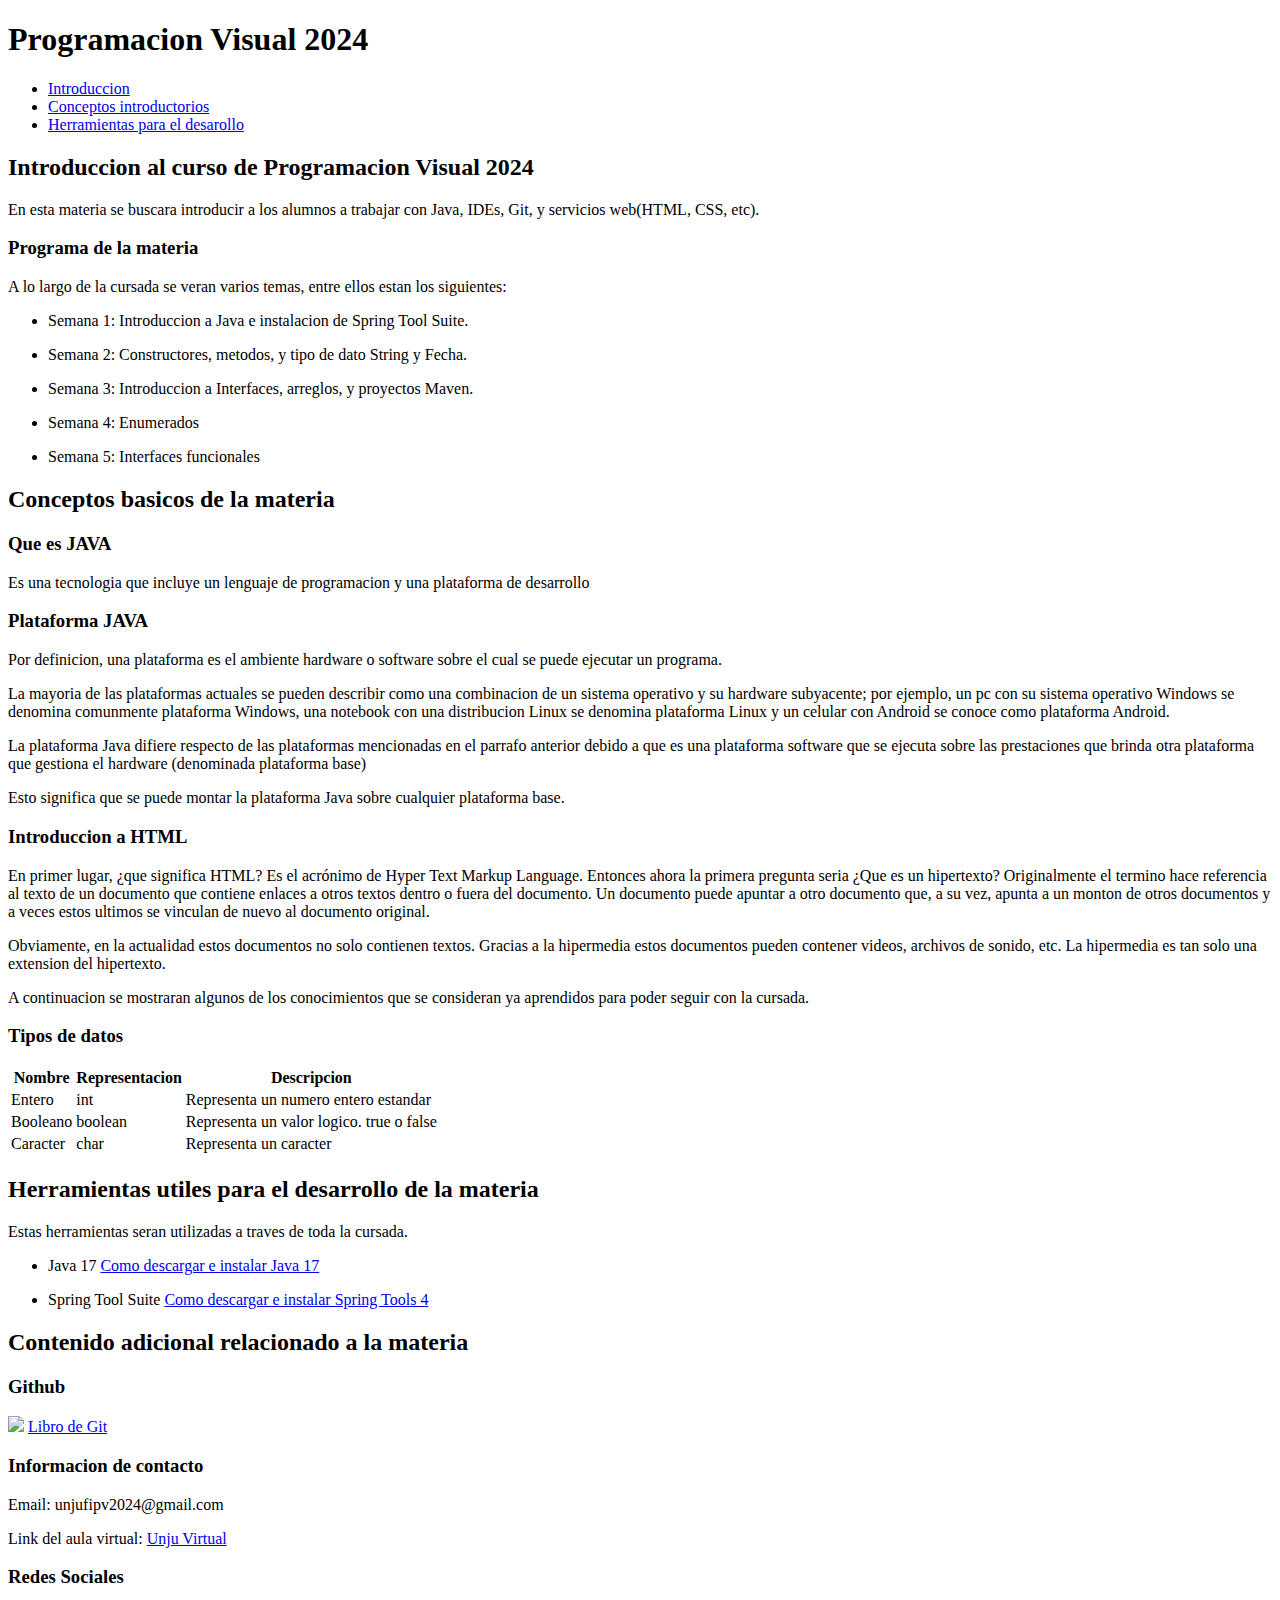
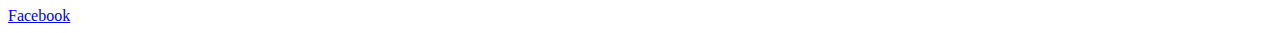
==== tp3_FloresRodrigo/src/main/resources/templates/index.html @ a7844458 "TP 3 parte 1 completo" ====
<!DOCTYPE html>
<html lang="es">
	<head>
		<meta charset="UTF-8">
		<title>PV2024</title>
	</head>
	<body>
		<header>
			<h1>Programacion Visual 2024</h1>
			<nav>
				<ul>
					<li>
						<a href="#">Introduccion</a>
					</li>
					<li>
						<a href="#">Conceptos introductorios</a>
					</li>
					<li>
						<a href="#">Herramientas para el desarollo</a>
					</li>
				</ul>
			</nav>
		</header>
		
		<main>
			<section>
				<h2>Introduccion al curso de Programacion Visual 2024</h2>
				<p>En esta materia se buscara introducir a los alumnos a trabajar con Java, IDEs, Git, y servicios web(HTML, CSS, etc).</p>
				<h3>Programa de la materia</h3>
				<p>A lo largo de la cursada se veran varios temas, entre ellos estan los siguientes:</p>
				<ul>
					<li>
						<p>Semana 1: Introduccion a Java e instalacion de Spring Tool Suite.</p>
					</li>
					<li>
						<p>Semana 2: Constructores, metodos, y tipo de dato String y Fecha.</p>
					</li>
					<li>
						<p>Semana 3: Introduccion a Interfaces, arreglos, y proyectos Maven.</p>
					</li>
					<li>
						<p>Semana 4: Enumerados</p>
					</li>
					<li>
						<p>Semana 5: Interfaces funcionales</p>
					</li>
				</ul>
			</section>
			<section>
				<h2>Conceptos basicos de la materia</h2>
				<h3>Que es JAVA</h3>
				<p>Es una tecnologia que incluye un lenguaje de programacion y una plataforma de desarrollo</p>
				<h3>Plataforma JAVA</h3>
				<p>Por definicion, una plataforma es el ambiente hardware o software sobre el cual se puede ejecutar un programa.</p>
				<p>La mayoria de las plataformas actuales se pueden describir como una combinacion de un sistema operativo y su hardware subyacente;
				por ejemplo, un pc con su sistema operativo Windows se denomina comunmente plataforma Windows, una notebook con
				una distribucion Linux se denomina plataforma Linux y un celular con Android se conoce como plataforma Android.</p>
				<p>	La plataforma Java difiere respecto de las plataformas mencionadas en el parrafo anterior
				debido a que es una plataforma software que se ejecuta sobre las prestaciones que brinda otra
				plataforma que gestiona el hardware (denominada plataforma base)</p>
				<p>	Esto significa que se puede montar la plataforma Java sobre cualquier plataforma base.</p>
				<h3>Introduccion a HTML</h3>
				<p>	En primer lugar, ¿que significa HTML? Es el acrónimo de Hyper Text Markup Language. Entonces
				ahora la primera pregunta seria ¿Que es un hipertexto? Originalmente el termino hace
				referencia al texto de un documento que contiene enlaces a otros textos dentro o fuera del
				documento. Un documento puede apuntar a otro documento que, a su vez, apunta a un monton
				de otros documentos y a veces estos ultimos se vinculan de nuevo al documento original.</p>
				<p>Obviamente, en la actualidad estos documentos no solo contienen textos. Gracias a la
				hipermedia estos documentos pueden contener videos, archivos de sonido, etc. La hipermedia
				es tan solo una extension del hipertexto.</p>
				<p>A continuacion se mostraran algunos de los conocimientos que se consideran ya aprendidos para poder seguir con la cursada.</p>
				<h3>Tipos de datos</h3>
				<table>
					<tr>
						<th>Nombre</th>
						<th>Representacion</th>
						<th>Descripcion</th>
					</tr>
					<tr>
						<td>Entero</td>
						<td>int</td>
						<td>Representa un numero entero estandar</td>
					</tr>
					<tr>
						<td>Booleano</td>
						<td>boolean</td>
						<td>Representa un valor logico. true o false</td>
					</tr>
					<tr>
						<td>Caracter</td>
						<td>char</td>
						<td>Representa un caracter</td>
					</tr>
				</table>
			</section>
			<section>
				<h2>Herramientas utiles para el desarrollo de la materia</h2>
				<p>Estas herramientas seran utilizadas a traves de toda la cursada.</p>
				<ul>
					<li>
						<p>Java 17 <a href="https://www.youtube.com/watch?v=TRsCMJrKglw">Como descargar e instalar Java 17</a></p>
					</li>
					<li>
						<p>Spring Tool Suite <a href="https://www.youtube.com/watch?v=89Mr-dYcHxA&t=56s">Como descargar e instalar Spring Tools 4</a></p>
					</li>
				</ul>
			</section>
			<aside>
				<h2>Contenido adicional relacionado a la materia</h2>
				<h3>Github</h3>
				<img src="https://assets-global.website-files.com/5f5a53e153805db840dae2db/64e79ca5aff2fb7295bfddf9_github-que-es.jpg" width="200px">
				<a href="https://virtual.unju.edu.ar/pluginfile.php/628819/mod_resource/content/3/05%20Libro%20de%20GIT%20%28ProGit%29.pdf">Libro de Git</a>
			</aside>
		</main>
		
		<footer>
			<h3>Informacion de contacto</h3>
			<p>Email: unjufipv2024@gmail.com</p>
			<p>Link del aula virtual: <a href="https://virtual.unju.edu.ar/course/view.php?id=2540">Unju Virtual</a></p>
			<h3>Redes Sociales</h3>
			<a href="https://www.facebook.com/fiunju/?locale=es_LA">Facebook</a>
		</footer>
	</body>
</html>
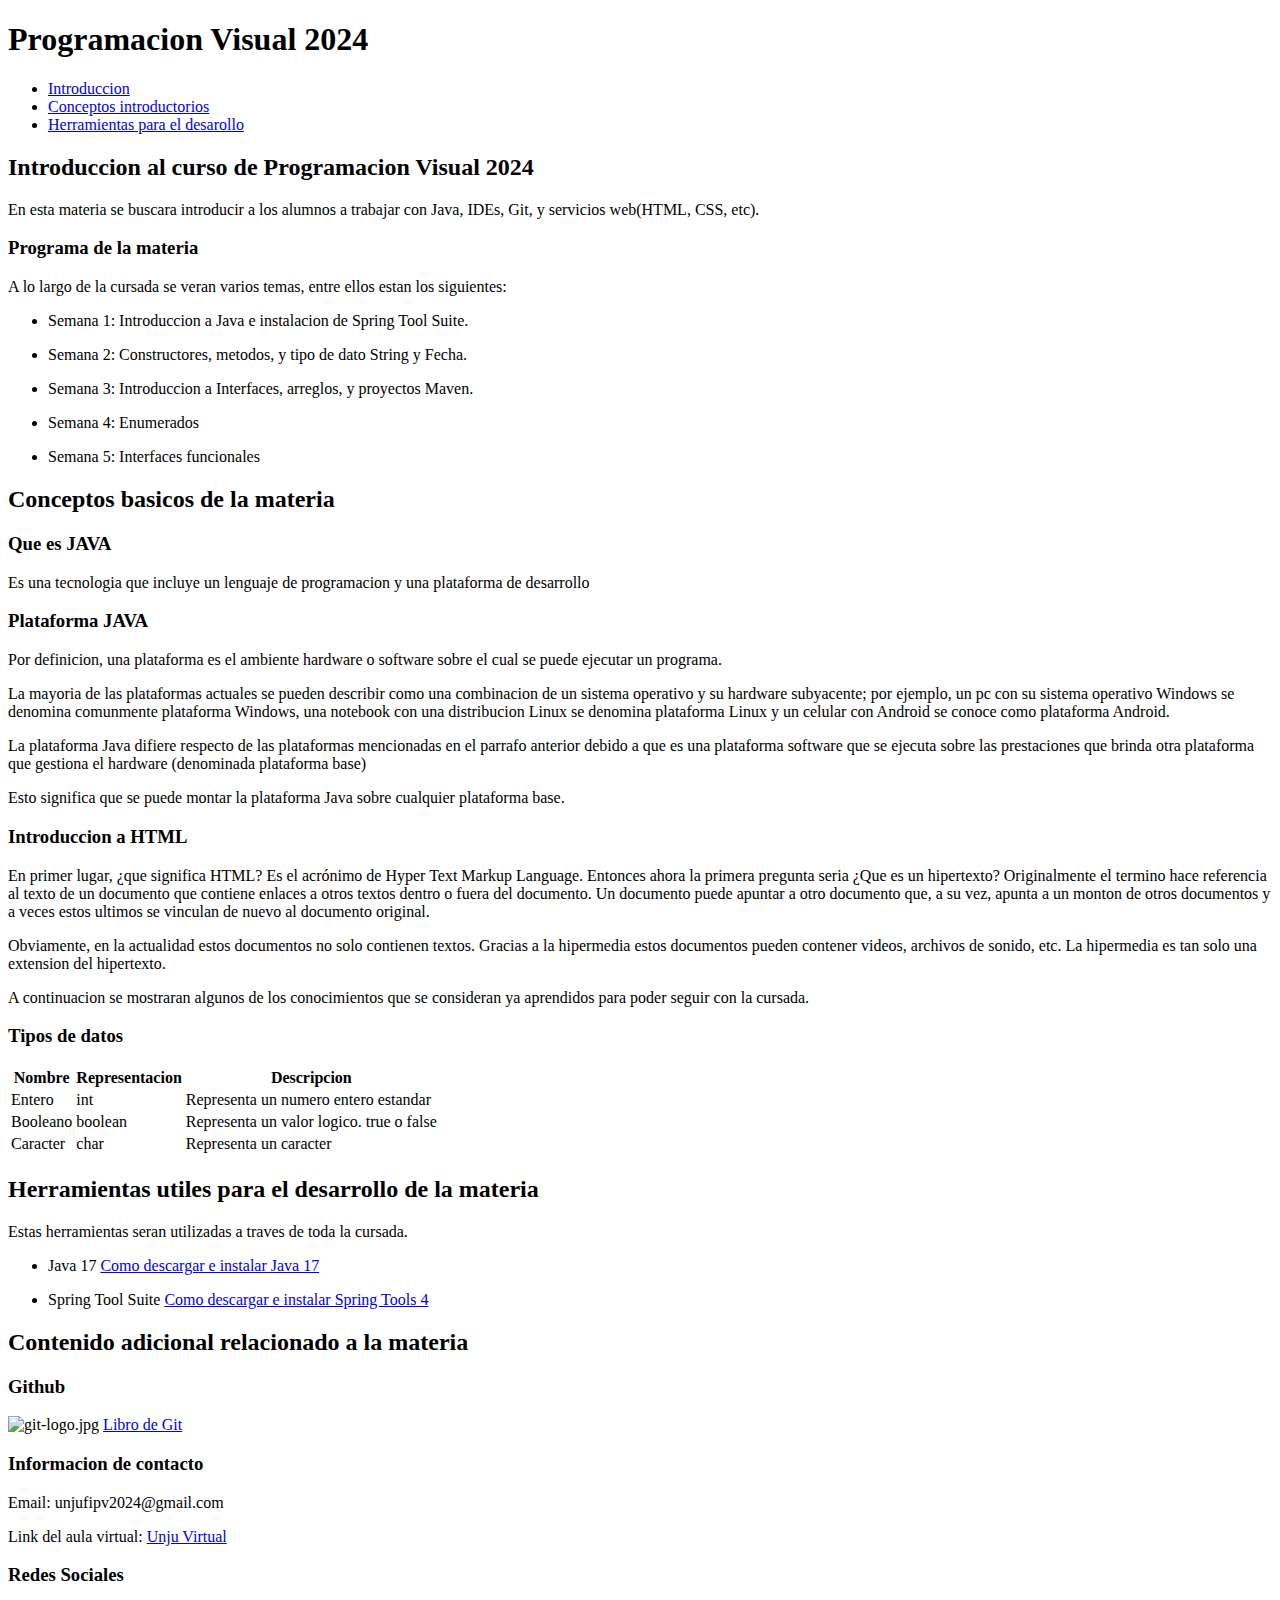
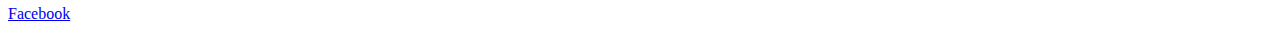
==== commit 301e14d6: "Correcion y validacion" ====
--- a/tp3_FloresRodrigo/src/main/resources/templates/index.html
+++ b/tp3_FloresRodrigo/src/main/resources/templates/index.html
@@ -108,7 +108,7 @@
 			<aside>
 				<h2>Contenido adicional relacionado a la materia</h2>
 				<h3>Github</h3>
-				<img src="https://assets-global.website-files.com/5f5a53e153805db840dae2db/64e79ca5aff2fb7295bfddf9_github-que-es.jpg" width="200px">
+				<img src="https://assets-global.website-files.com/5f5a53e153805db840dae2db/64e79ca5aff2fb7295bfddf9_github-que-es.jpg" width="200" alt="git-logo.jpg">
 				<a href="https://virtual.unju.edu.ar/pluginfile.php/628819/mod_resource/content/3/05%20Libro%20de%20GIT%20%28ProGit%29.pdf">Libro de Git</a>
 			</aside>
 		</main>
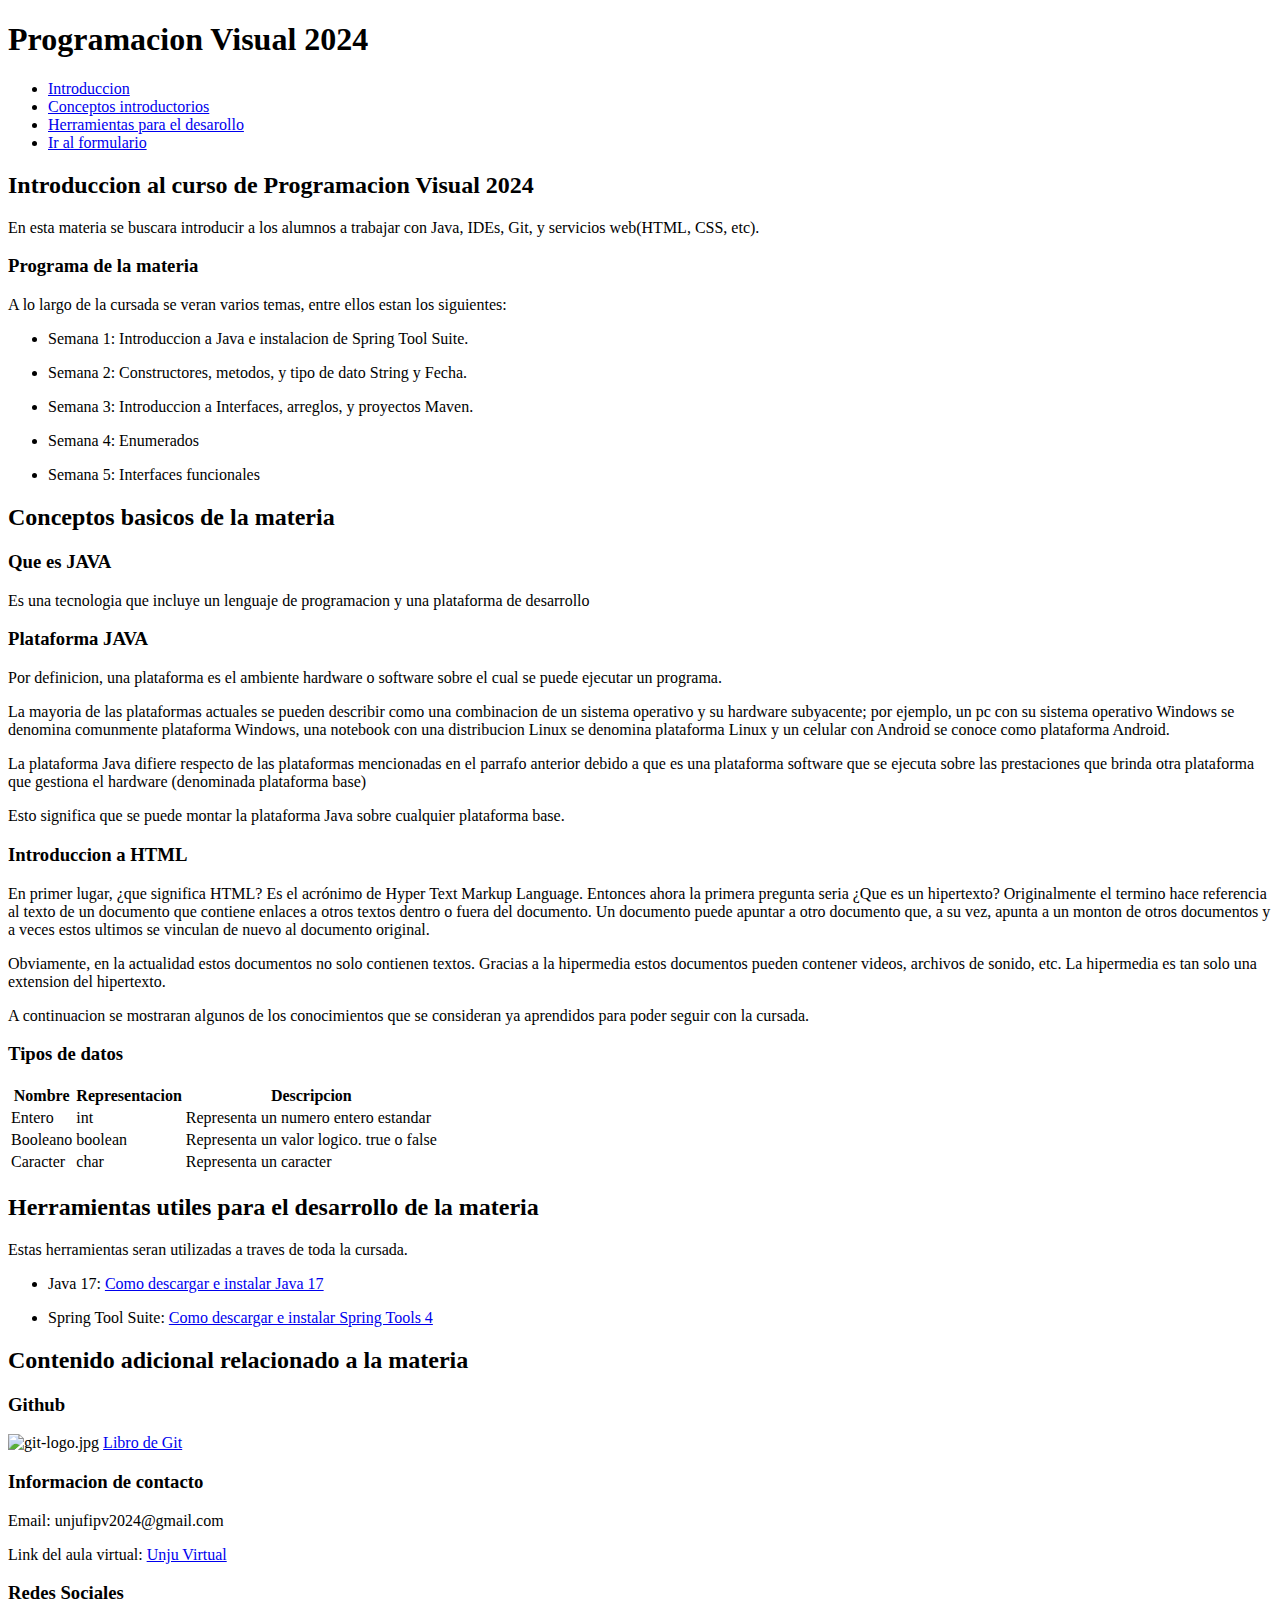
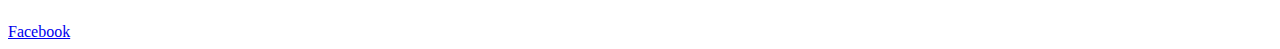
==== commit 6d867923: "TP 3 parte 2 completo" ====
--- a/tp3_FloresRodrigo/src/main/resources/templates/index.html
+++ b/tp3_FloresRodrigo/src/main/resources/templates/index.html
@@ -3,122 +3,126 @@
 	<head>
 		<meta charset="UTF-8">
 		<title>PV2024</title>
+		<link rel="stylesheet" href="/css/estilos.css">
 	</head>
 	<body>
-		<header>
+		<header id="header">
 			<h1>Programacion Visual 2024</h1>
-			<nav>
+			<nav class="nav-bar">
 				<ul>
 					<li>
-						<a href="#">Introduccion</a>
+						<a href="#" class="nav-link">Introduccion</a>
 					</li>
 					<li>
-						<a href="#">Conceptos introductorios</a>
+						<a href="#" class="nav-link">Conceptos introductorios</a>
 					</li>
 					<li>
-						<a href="#">Herramientas para el desarollo</a>
+						<a href="#" class="nav-link">Herramientas para el desarollo</a>
+					</li>
+					<li>
+						<a href="/formulario" class="nav-link">Ir al formulario</a>
 					</li>
 				</ul>
 			</nav>
 		</header>
 		
-		<main>
-			<section>
-				<h2>Introduccion al curso de Programacion Visual 2024</h2>
-				<p>En esta materia se buscara introducir a los alumnos a trabajar con Java, IDEs, Git, y servicios web(HTML, CSS, etc).</p>
-				<h3>Programa de la materia</h3>
-				<p>A lo largo de la cursada se veran varios temas, entre ellos estan los siguientes:</p>
-				<ul>
+		<main class="main">
+			<section class="section-main">
+				<h2 class="h2-separar">Introduccion al curso de Programacion Visual 2024</h2>
+				<p class="p">En esta materia se buscara introducir a los alumnos a trabajar con Java, IDEs, Git, y servicios web(HTML, CSS, etc).</p>
+				<h3 class="h3">Programa de la materia</h3>
+				<p class="p">A lo largo de la cursada se veran varios temas, entre ellos estan los siguientes:</p>
+				<ul class="ul">
 					<li>
-						<p>Semana 1: Introduccion a Java e instalacion de Spring Tool Suite.</p>
+						<p class="p">Semana 1: Introduccion a Java e instalacion de Spring Tool Suite.</p>
 					</li>
 					<li>
-						<p>Semana 2: Constructores, metodos, y tipo de dato String y Fecha.</p>
+						<p class="p">Semana 2: Constructores, metodos, y tipo de dato String y Fecha.</p>
 					</li>
 					<li>
-						<p>Semana 3: Introduccion a Interfaces, arreglos, y proyectos Maven.</p>
+						<p class="p">Semana 3: Introduccion a Interfaces, arreglos, y proyectos Maven.</p>
 					</li>
 					<li>
-						<p>Semana 4: Enumerados</p>
+						<p class="p">Semana 4: Enumerados</p>
 					</li>
 					<li>
-						<p>Semana 5: Interfaces funcionales</p>
+						<p class="p-end">Semana 5: Interfaces funcionales</p>
 					</li>
 				</ul>
 			</section>
-			<section>
-				<h2>Conceptos basicos de la materia</h2>
-				<h3>Que es JAVA</h3>
-				<p>Es una tecnologia que incluye un lenguaje de programacion y una plataforma de desarrollo</p>
-				<h3>Plataforma JAVA</h3>
-				<p>Por definicion, una plataforma es el ambiente hardware o software sobre el cual se puede ejecutar un programa.</p>
-				<p>La mayoria de las plataformas actuales se pueden describir como una combinacion de un sistema operativo y su hardware subyacente;
+			<section class="section-main">
+				<h2 class="h2">Conceptos basicos de la materia</h2>
+				<h3 class="h3">Que es JAVA</h3>
+				<p class="p">Es una tecnologia que incluye un lenguaje de programacion y una plataforma de desarrollo</p>
+				<h3 class="h3">Plataforma JAVA</h3>
+				<p class="p">Por definicion, una plataforma es el ambiente hardware o software sobre el cual se puede ejecutar un programa.</p>
+				<p class="p">La mayoria de las plataformas actuales se pueden describir como una combinacion de un sistema operativo y su hardware subyacente;
 				por ejemplo, un pc con su sistema operativo Windows se denomina comunmente plataforma Windows, una notebook con
 				una distribucion Linux se denomina plataforma Linux y un celular con Android se conoce como plataforma Android.</p>
-				<p>	La plataforma Java difiere respecto de las plataformas mencionadas en el parrafo anterior
+				<p class="p">La plataforma Java difiere respecto de las plataformas mencionadas en el parrafo anterior
 				debido a que es una plataforma software que se ejecuta sobre las prestaciones que brinda otra
 				plataforma que gestiona el hardware (denominada plataforma base)</p>
-				<p>	Esto significa que se puede montar la plataforma Java sobre cualquier plataforma base.</p>
-				<h3>Introduccion a HTML</h3>
-				<p>	En primer lugar, ¿que significa HTML? Es el acrónimo de Hyper Text Markup Language. Entonces
+				<p class="p">Esto significa que se puede montar la plataforma Java sobre cualquier plataforma base.</p>
+				<h3 class="h3">Introduccion a HTML</h3>
+				<p class="p">En primer lugar, ¿que significa HTML? Es el acrónimo de Hyper Text Markup Language. Entonces
 				ahora la primera pregunta seria ¿Que es un hipertexto? Originalmente el termino hace
 				referencia al texto de un documento que contiene enlaces a otros textos dentro o fuera del
 				documento. Un documento puede apuntar a otro documento que, a su vez, apunta a un monton
 				de otros documentos y a veces estos ultimos se vinculan de nuevo al documento original.</p>
-				<p>Obviamente, en la actualidad estos documentos no solo contienen textos. Gracias a la
+				<p class="p">Obviamente, en la actualidad estos documentos no solo contienen textos. Gracias a la
 				hipermedia estos documentos pueden contener videos, archivos de sonido, etc. La hipermedia
 				es tan solo una extension del hipertexto.</p>
-				<p>A continuacion se mostraran algunos de los conocimientos que se consideran ya aprendidos para poder seguir con la cursada.</p>
-				<h3>Tipos de datos</h3>
-				<table>
+				<p class="p">A continuacion se mostraran algunos de los conocimientos que se consideran ya aprendidos para poder seguir con la cursada.</p>
+				<h3 class="h3">Tipos de datos</h3>
+				<table class="table">
 					<tr>
-						<th>Nombre</th>
-						<th>Representacion</th>
-						<th>Descripcion</th>
+						<th class="th">Nombre</th>
+						<th class="th">Representacion</th>
+						<th class="th">Descripcion</th>
 					</tr>
 					<tr>
-						<td>Entero</td>
-						<td>int</td>
-						<td>Representa un numero entero estandar</td>
+						<td class="td">Entero</td>
+						<td class="td">int</td>
+						<td class="td">Representa un numero entero estandar</td>
 					</tr>
 					<tr>
-						<td>Booleano</td>
-						<td>boolean</td>
-						<td>Representa un valor logico. true o false</td>
+						<td class="td">Booleano</td>
+						<td class="td">boolean</td>
+						<td class="td">Representa un valor logico. true o false</td>
 					</tr>
 					<tr>
-						<td>Caracter</td>
-						<td>char</td>
-						<td>Representa un caracter</td>
+						<td class="td">Caracter</td>
+						<td class="td">char</td>
+						<td class="td">Representa un caracter</td>
 					</tr>
 				</table>
 			</section>
-			<section>
-				<h2>Herramientas utiles para el desarrollo de la materia</h2>
-				<p>Estas herramientas seran utilizadas a traves de toda la cursada.</p>
-				<ul>
+			<section class="section-main">
+				<h2 class="h2-separar">Herramientas utiles para el desarrollo de la materia</h2>
+				<p class="p">Estas herramientas seran utilizadas a traves de toda la cursada.</p>
+				<ul class="ul">
 					<li>
-						<p>Java 17 <a href="https://www.youtube.com/watch?v=TRsCMJrKglw">Como descargar e instalar Java 17</a></p>
+						<p class="p">Java 17: <a href="https://www.youtube.com/watch?v=TRsCMJrKglw">Como descargar e instalar Java 17</a></p>
 					</li>
 					<li>
-						<p>Spring Tool Suite <a href="https://www.youtube.com/watch?v=89Mr-dYcHxA&t=56s">Como descargar e instalar Spring Tools 4</a></p>
+						<p class="p-end">Spring Tool Suite: <a href="https://www.youtube.com/watch?v=89Mr-dYcHxA&t=56s">Como descargar e instalar Spring Tools 4</a></p>
 					</li>
 				</ul>
 			</section>
-			<aside>
+			<aside class="aside">
 				<h2>Contenido adicional relacionado a la materia</h2>
 				<h3>Github</h3>
-				<img src="https://assets-global.website-files.com/5f5a53e153805db840dae2db/64e79ca5aff2fb7295bfddf9_github-que-es.jpg" width="200" alt="git-logo.jpg">
-				<a href="https://virtual.unju.edu.ar/pluginfile.php/628819/mod_resource/content/3/05%20Libro%20de%20GIT%20%28ProGit%29.pdf">Libro de Git</a>
+				<img  class="img" src="https://assets-global.website-files.com/5f5a53e153805db840dae2db/64e79ca5aff2fb7295bfddf9_github-que-es.jpg" alt="git-logo.jpg">
+				<a class="aside-a" href="https://virtual.unju.edu.ar/pluginfile.php/628819/mod_resource/content/3/05%20Libro%20de%20GIT%20%28ProGit%29.pdf">Libro de Git</a>
 			</aside>
 		</main>
 		
-		<footer>
+		<footer id="footer">
 			<h3>Informacion de contacto</h3>
 			<p>Email: unjufipv2024@gmail.com</p>
-			<p>Link del aula virtual: <a href="https://virtual.unju.edu.ar/course/view.php?id=2540">Unju Virtual</a></p>
+			<p>Link del aula virtual: <a class="footer-a" href="https://virtual.unju.edu.ar/course/view.php?id=2540">Unju Virtual</a></p>
 			<h3>Redes Sociales</h3>
-			<a href="https://www.facebook.com/fiunju/?locale=es_LA">Facebook</a>
+			<a class="footer-a" href="https://www.facebook.com/fiunju/?locale=es_LA">Facebook</a>
 		</footer>
 	</body>
 </html>